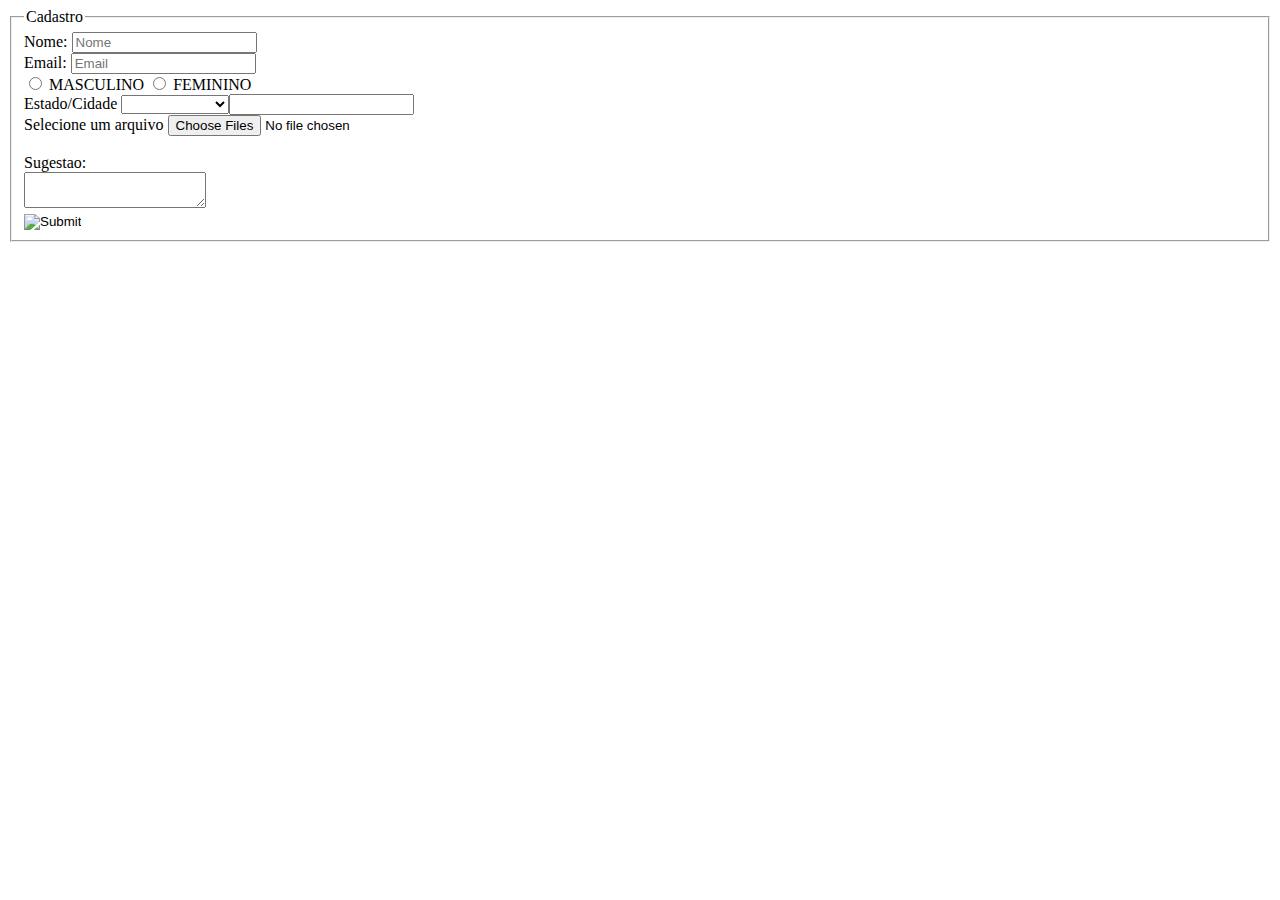
==== form.html @ 367344a9 "julia" ====
<!DOCTYPE html>
<html lang="en">

<head>
    <meta charset="UTF-8" />
    <meta http-equiv="X-UA-Compatible" content="IE=edge" />
    <meta name="viewport" content="width=device-width, initial-scale=1.0" />
    <title>Aula de Web I</title>
    <link rel="stylesheet" href="css/estilo.css" />
    <link rel="stylesheet" href="css/responsivo.css" />
    <link rel="stylesheet" href="css/menu.css" />
</head>

<body>
    <header>
        <main class="content">
            <form method="POST" action="" enctype="multipart/form-data">
                <fieldset>
                    <legend>Cadastro</legend>
                    <div>
                        <label for="nome">Nome: </label>
                        <input type="text" name="nome" id="nome" placeholder="Nome" required />
                    </div>
                    <label for="email">Email: </label>
                    <input type="text" name="email" id="email" placeholder="Email" required />
                    <br />

                    <input type="radio" name="dado" value="masculino" required>
                    <label>MASCULINO</label>
                    <input type="radio" name="dado" value="feminino" required>
                    <label>FEMININO</label>
                    <div>
                        <label>Estado/Cidade</label>
                        <select name="estado" id="estado" required>
                            <option></option>
                            <option value="MG">Minas Gerais</option>
                            <option value="SP">Sao Paulo</option>
                            <option value="RJ">Rio de Janeiro</option>>
                            <input type="search" required />
                    </div>
                    <label>Selecione um arquivo</label>
                    <input type="file" name="arquivo[]" placheholder="Selecione um arquivo" multiple required /><br />
                    <br />
                    <label>Sugestao:</label>
                    <br />
                    <textarea name="mensagem" required></textarea>
                    <br />
                    <div>
                    
                <input type= "image" src="logoenviar/download.jpeg">
                
            
                </div>
                </fieldset>
    </header>
</body>
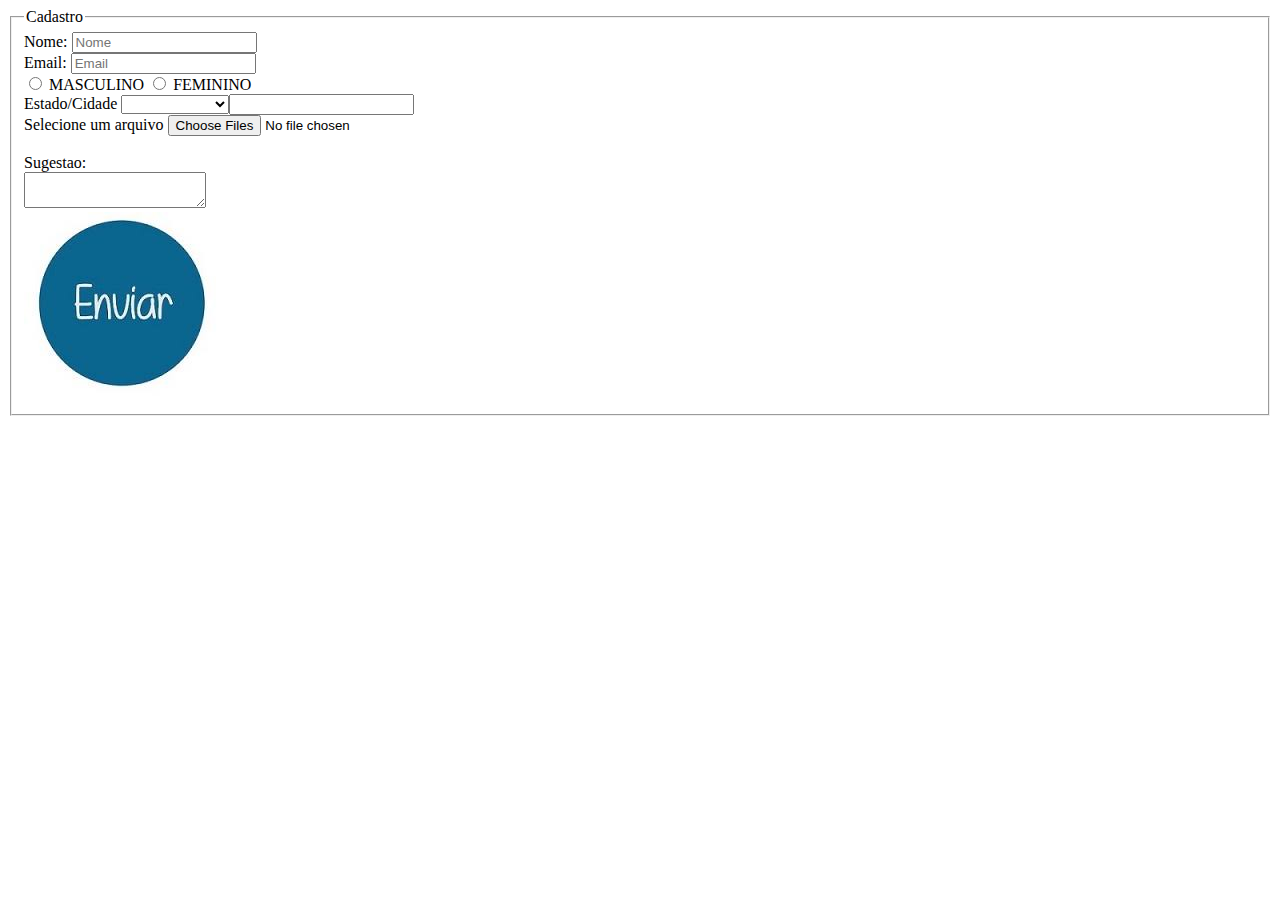
==== commit 440d7173: "aviso" ====
--- a/form.html
+++ b/form.html
@@ -5,7 +5,7 @@
     <meta charset="UTF-8" />
     <meta http-equiv="X-UA-Compatible" content="IE=edge" />
     <meta name="viewport" content="width=device-width, initial-scale=1.0" />
-    <title>Aula de Web I</title>
+    <title>FORMULÁRIO</title>
     <link rel="stylesheet" href="css/estilo.css" />
     <link rel="stylesheet" href="css/responsivo.css" />
     <link rel="stylesheet" href="css/menu.css" />
@@ -46,11 +46,11 @@
                     <textarea name="mensagem" required></textarea>
                     <br />
                     <div>
-                    
-                <input type= "image" src="logoenviar/download.jpeg">
-                
-            
-                </div>
+
+                        <input type="image" src="imagem principal/logoenviar.jpeg">
+
+
+                    </div>
                 </fieldset>
     </header>
 </body>